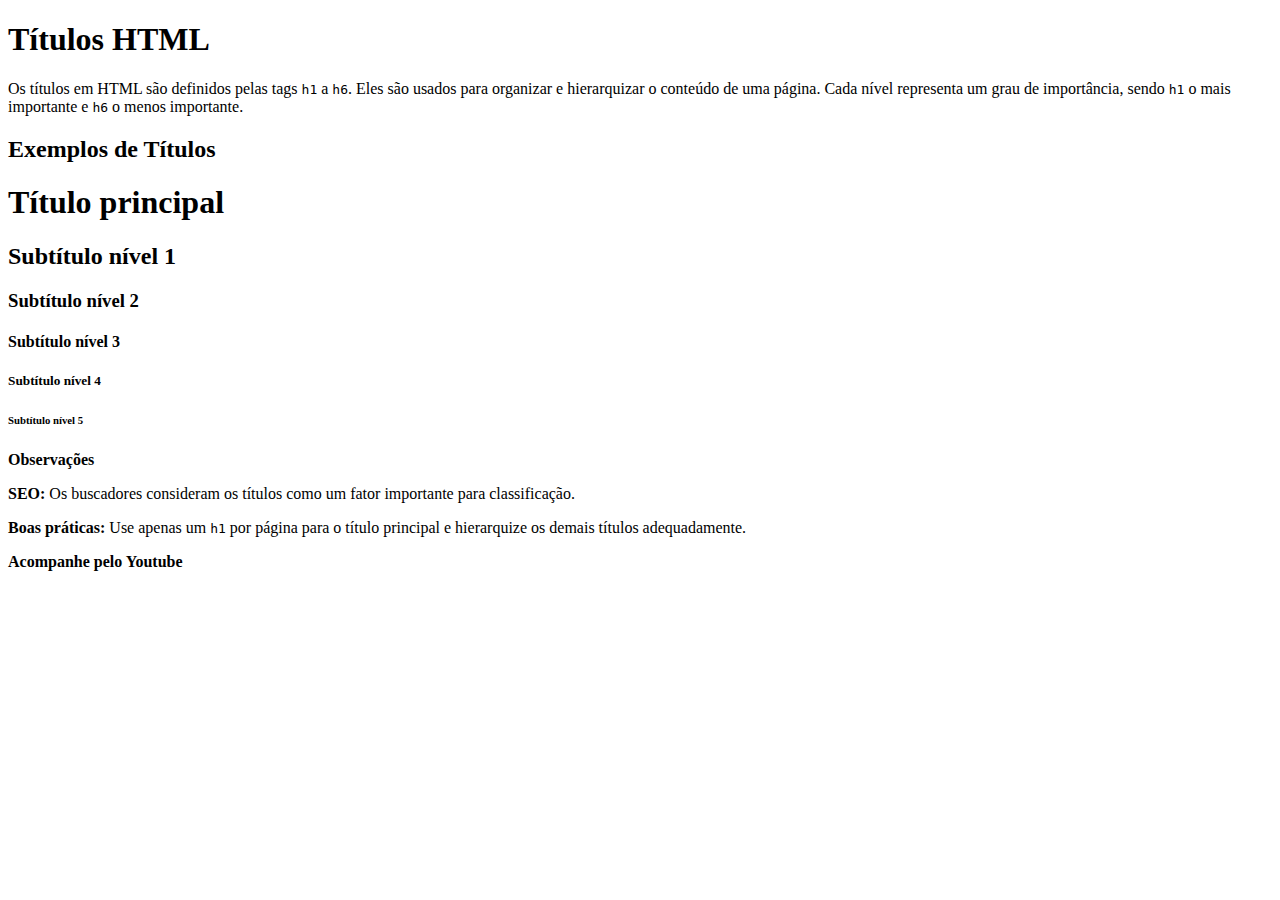
==== html-css/modulo01/ex001/index.html @ 20335e72 "Iniciei exe001" ====
<!DOCTYPE html>
<html lang="pt">
<head>
    <meta charset="UTF-8">
    <meta name="viewport" content="width=device-width, initial-scale=1.0">
    <meta name="description" content="Entenda como utilizar os títulos HTML de forma hierárquica e suas melhores práticas.">
    <title>Exercício 001 - Títulos HTML</title>
    <link rel="stylesheet" href="style.css">
</head>
<body>
    <header class="main-header">
        <h1 class="titulo">Títulos HTML</h1>
    </header>

    <main>
        <section>
            <p>
                Os títulos em HTML são definidos pelas tags <code>h1</code> a <code>h6</code>. Eles são usados para organizar e hierarquizar o conteúdo de uma página. Cada nível representa um grau de importância, sendo <code>h1</code> o mais importante e <code>h6</code> o menos importante.
            </p>
            <article>
                <h2>Exemplos de Títulos</h2>
                <h1>Título principal</h1>  
                <h2>Subtítulo nível 1</h2>
                <h3>Subtítulo nível 2</h3>
                <h4>Subtítulo nível 3</h4>
                <h5>Subtítulo nível 4</h5>
                <h6>Subtítulo nível 5</h6>
            </article>
        </section>

        <section>
           <strong><p>Observações</p></strong>
            <p>
                <strong>SEO:</strong> Os buscadores consideram os títulos como um fator importante para classificação.
            </p>
            <p>
                <strong>Boas práticas:</strong> Use apenas um <code>h1</code> por página para o título principal e hierarquize os demais títulos adequadamente.
            </p>
        </section>
    </main>

    <footer class="main-footer">
        <div>
           <strong> <p>Acompanhe pelo Youtube</p></strong>
            <a href="https://youtu.be/aiOEBhozEOg?si=OpqMFMKav6_V9rAD" target="_blank"><img src="midia/youtube.png" alt=""></a>
        </div>
    </footer>
</body>
</html>
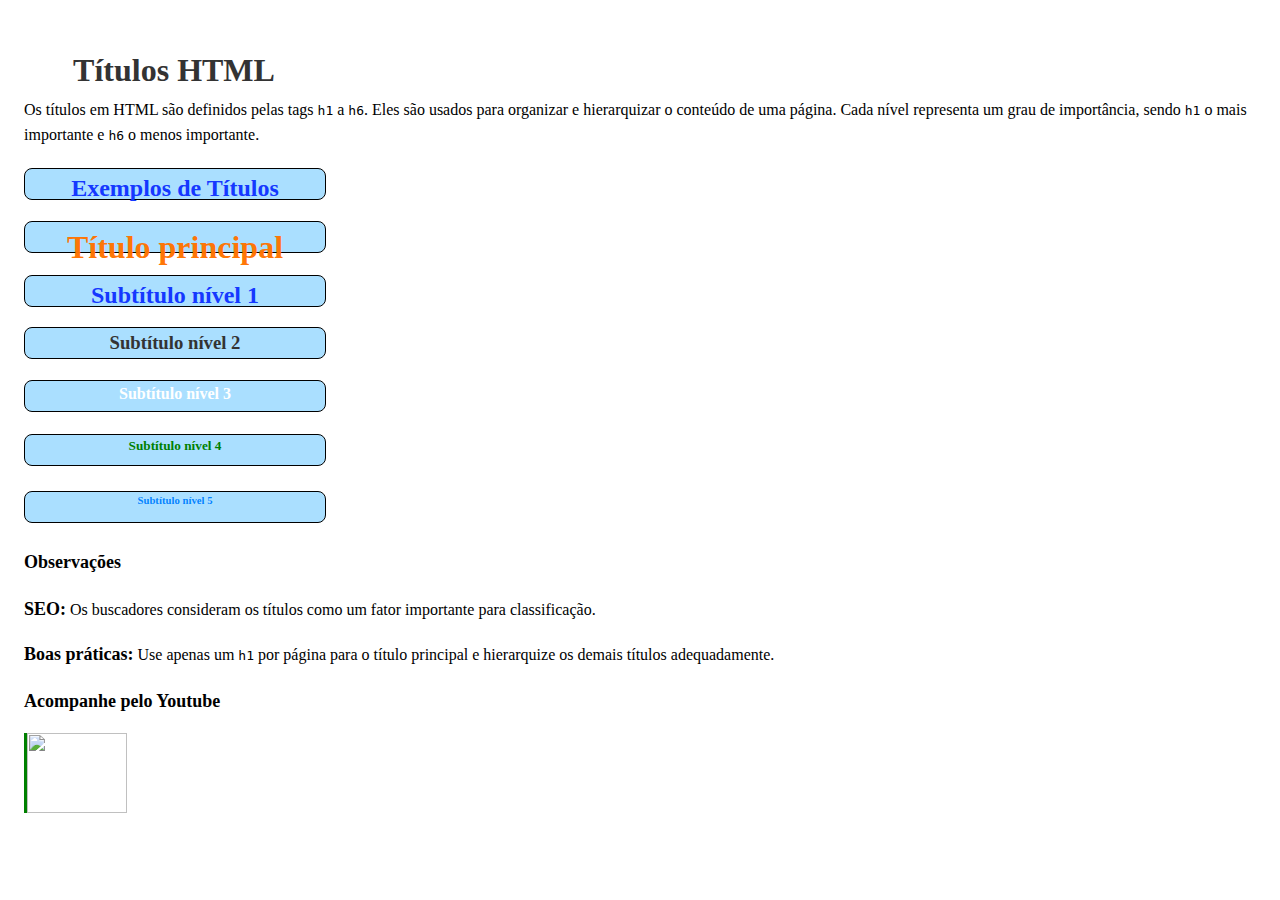
==== commit 721d531c: "Adicionado estilo (CSS) ao HTML" ====
--- a/html-css/modulo01/ex001/index.html
+++ b/html-css/modulo01/ex001/index.html
@@ -11,6 +11,7 @@
     <header class="main-header">
         <h1 class="titulo">Títulos HTML</h1>
     </header>
+    
 
     <main>
         <section>
--- a/html-css/modulo01/ex001/style.css
+++ b/html-css/modulo01/ex001/style.css
@@ -0,0 +1,81 @@
+body {
+    color: ;
+    font:arial ;
+    background-color:#fff ;
+    margin: 16px;
+    padding: 8px;
+    line-height: 1.6;
+}
+h1{
+   color:#ff7300fa ;
+   font:code ;
+   background-color:#aadfff ;
+   border:1px solid black;
+   border-radius:8px;
+   text-align:center;
+}
+h2{
+   color:#1538ff ;
+   font-family:code ;
+   background-color:#aadfff ;
+   border:1px solid black;
+   border-radius:8px;
+   text-align:center;
+}
+h3{
+  color:#333;
+  font-family:code ;
+  background-color:#aadfff ; 
+  border:1px solid black;
+  border-radius:8px;
+  text-align:center; 
+}
+h4{
+  color:#fff ;
+  font:code ;
+  background-color:#aadfff ;
+  border:1px solid black;
+  border-radius:8px;
+  text-align:center;  
+}
+h5{
+  color:green ;
+  font: ;
+  background-color:#aadfff ; 
+  border:1px solid black;
+  border-radius:8px;
+  text-align:center;
+}
+h6{
+  color:#0081fffa ;
+  font:code ;
+  background-color:#aadfff ; 
+  border:1px solid black;
+  border-radius:8px;
+  text-align:center; 
+}
+.titulo{
+    color: #333;
+    border:none ;
+   /* border-style:dotted ;*/
+    background: none;
+}
+img {
+    width: 100px;
+    height: 80px;
+    border-left:3px solid green;    
+}
+ h2 h3 h4 h5 h6{
+    width: 100px;
+    height: 30px;
+ }
+strong{
+    color:#33333;
+    font-size:18px;
+}
+
+h1,h2,h3,h4,h5,h6{
+    width: 300px;
+    height: 30px;
+}
+
